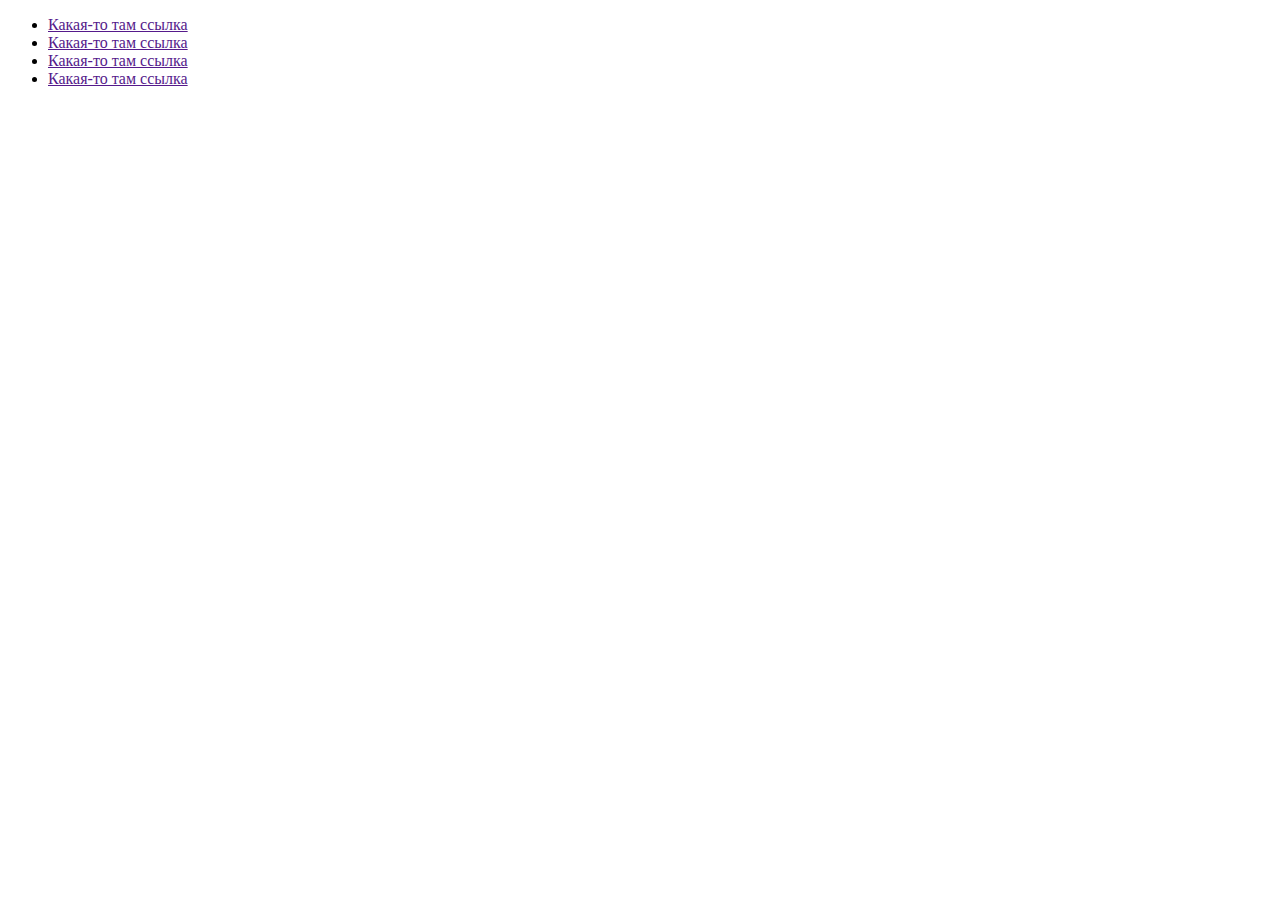
==== index2.html @ 79b3bf6e "Создан файл index2.html" ====
<!DOCTYPE html>
<html lang="en">
<head>
  <meta charset="UTF-8">
  <meta name="viewport" content="width=device-width, initial-scale=1.0">
  <meta http-equiv="X-UA-Compatible" content="ie=edge">
  <title>Document</title>
</head>
<body>
  <div class="container">
    <ul>
      <li><a href="">Какая-то там ссылка</a></li>
      <li><a href="">Какая-то там ссылка</a></li>
      <li><a href="">Какая-то там ссылка</a></li>
      <li><a href="">Какая-то там ссылка</a></li>
    </ul>
  </div>
</body>
</html>
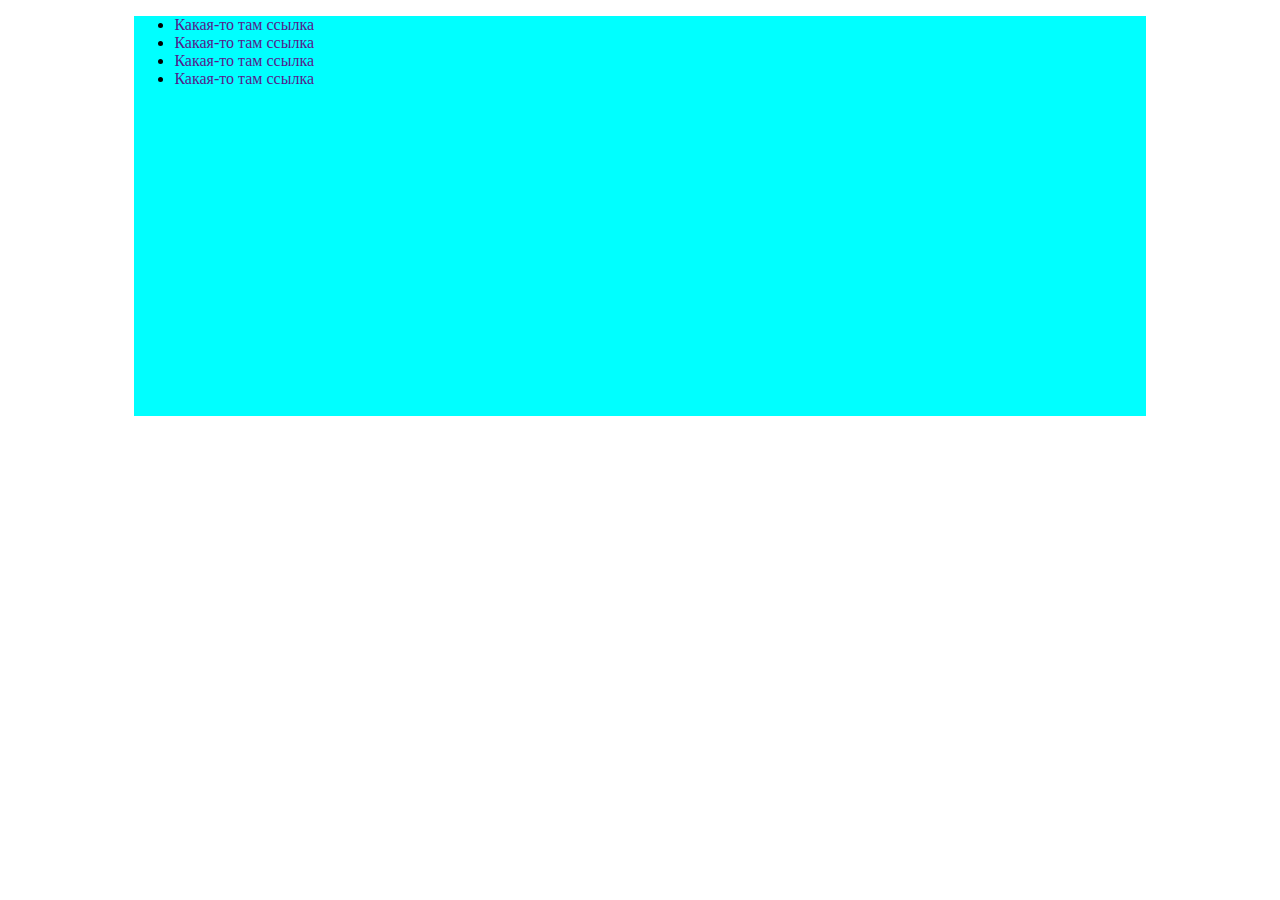
==== commit 462afd3a: "разукрасили контейнер" ====
--- a/index2.html
+++ b/index2.html
@@ -5,6 +5,7 @@
   <meta name="viewport" content="width=device-width, initial-scale=1.0">
   <meta http-equiv="X-UA-Compatible" content="ie=edge">
   <title>Document</title>
+  <link rel="stylesheet" href="main2.css">
 </head>
 <body>
   <div class="container">
--- a/main2.css
+++ b/main2.css
@@ -0,0 +1,11 @@
+.container {
+  width: 80%;
+  height: 400px;
+  margin: auto;
+  background: aqua;
+}
+
+ul li a {
+text-decoration: none;
+margin-right: 5px;
+}
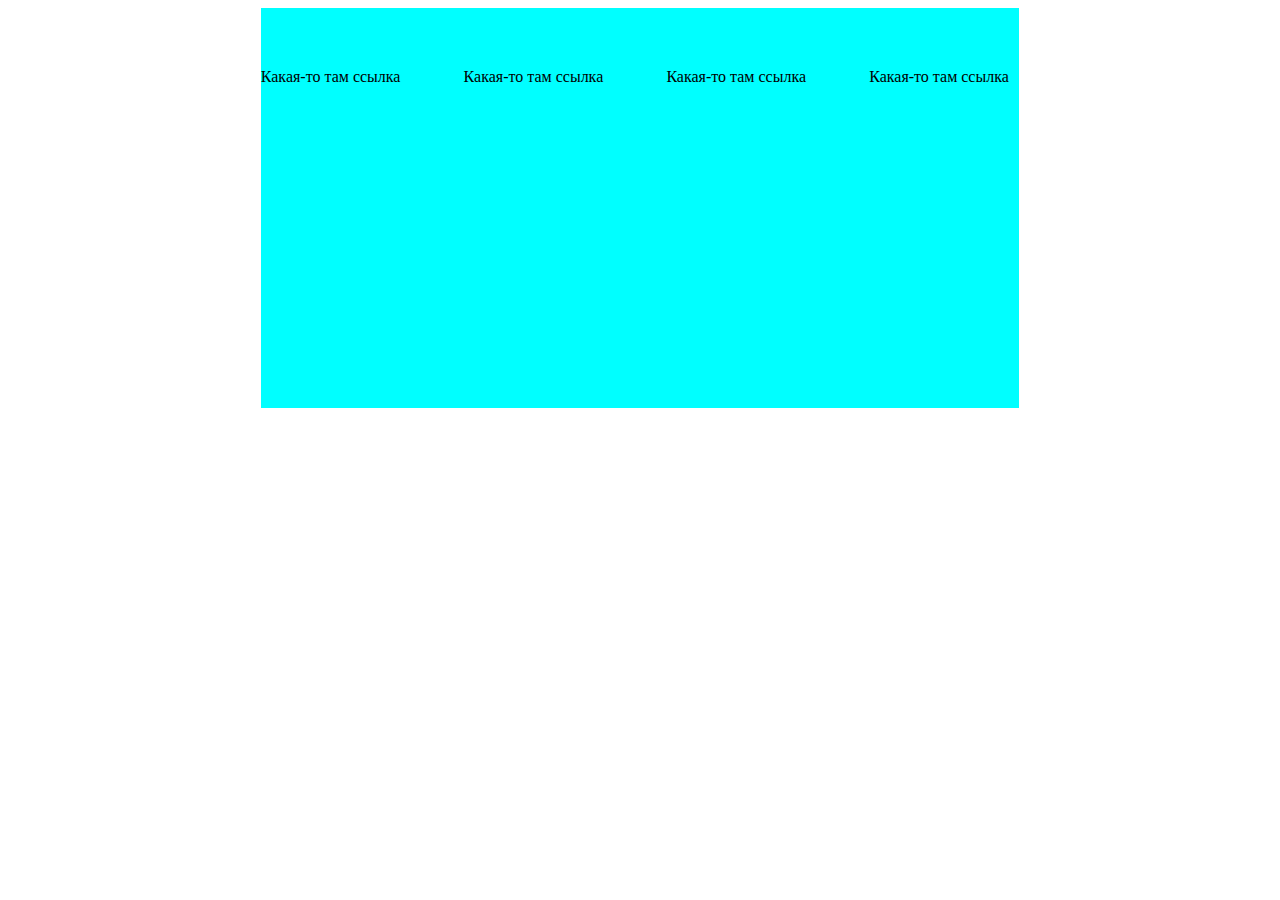
==== commit 9a31b462: "Отцентрованы ссылки" ====
--- a/index2.html
+++ b/index2.html
@@ -9,7 +9,7 @@
 </head>
 <body>
   <div class="container">
-    <ul>
+    <ul class="list">
       <li><a href="">Какая-то там ссылка</a></li>
       <li><a href="">Какая-то там ссылка</a></li>
       <li><a href="">Какая-то там ссылка</a></li>
--- a/main2.css
+++ b/main2.css
@@ -1,11 +1,30 @@
 .container {
-  width: 80%;
+  width: 60%;
   height: 400px;
   margin: auto;
+  padding: 0 auto;
   background: aqua;
+}
+.list{
+  display: block;
+  display: flex;
+  margin: auto;
+  justify-content: space-between;
+  padding-left: 0;
+  padding-top: 60px;
+
+
+}
+
+li {
+  width: 150px;
+  display: block;
+
+
 }
 
 ul li a {
 text-decoration: none;
 margin-right: 5px;
+color: black;
 }
